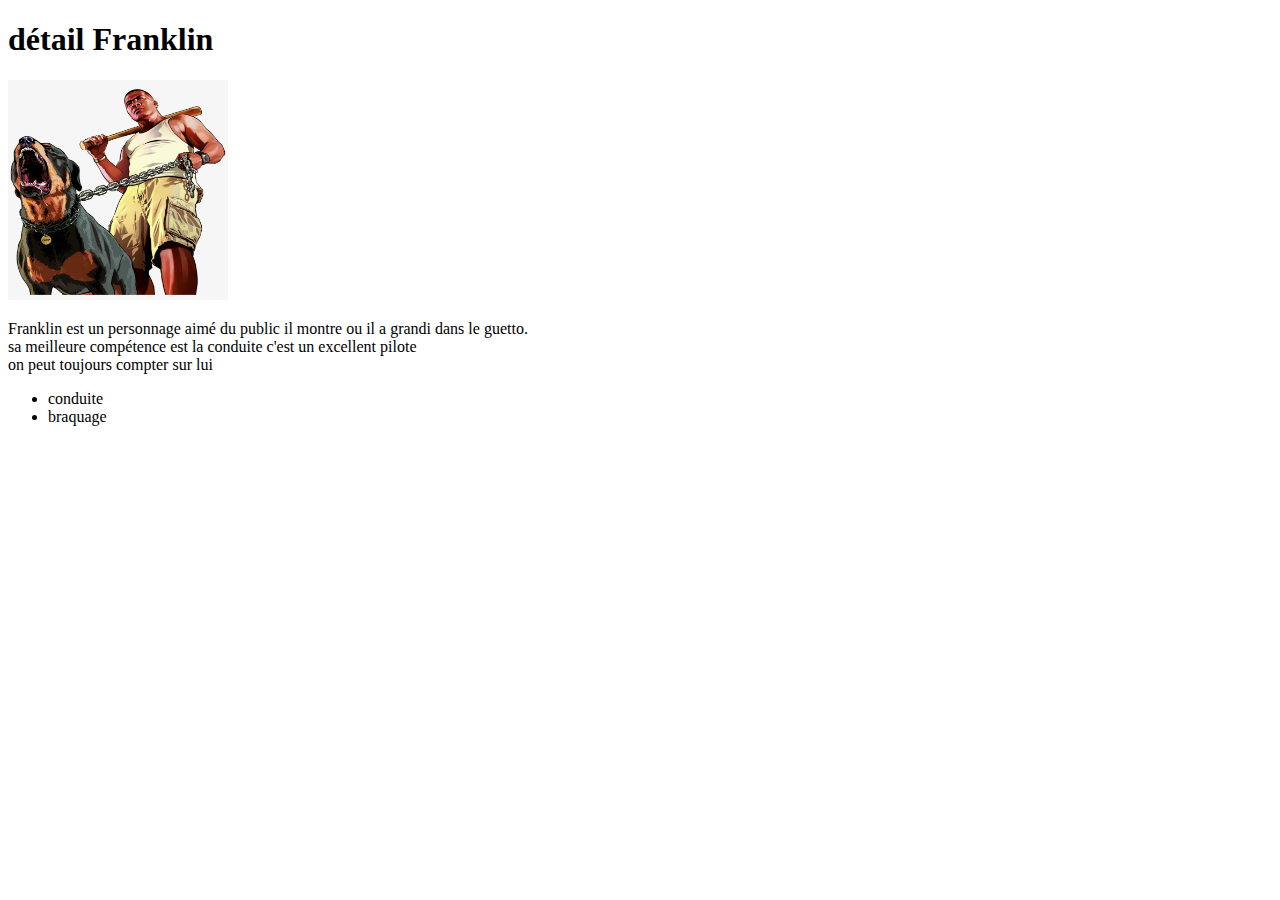
==== detail-franklin.html @ ccb747b6 "first commit" ====
<!DOCTYPE html>
<html lang="en">

<head>
    <meta charset="UTF-8">
    <meta name="viewport" content="width=device-width, initial-scale=1.0">
    <link rel="stylesheet" href="style.css">
    <title>Document</title>
</head>

<body>
    <h1>détail Franklin</h1>
    <img src="image/franklin.png">
    <p>Franklin est un personnage aimé du public il montre ou il a grandi dans le guetto.<br>
        sa meilleure compétence est la conduite c'est un excellent pilote<br>
        on peut toujours compter sur lui
    </p>
    <ul>
        <li>conduite</li>
        <li>braquage</li>
    </ul>
</body>

</html>
---- style.css ----
#title{
    color: green;
    text-align: center;
}


.error{
    color:blue
}

img{
    width: 220px;
    height: 220px;
}


.container-perso{
    text-align: center;
    
}

main{
    list-style-position:inside;
}

#personnage{
    text-align: center;
}

nav{
    display: block;
    text-align: center;
    list-style-position:inside;
}

#logo{
    position: absolute;
    width: 110px;
    height: 110px;
   right: 80px;
   top: 5px;
}
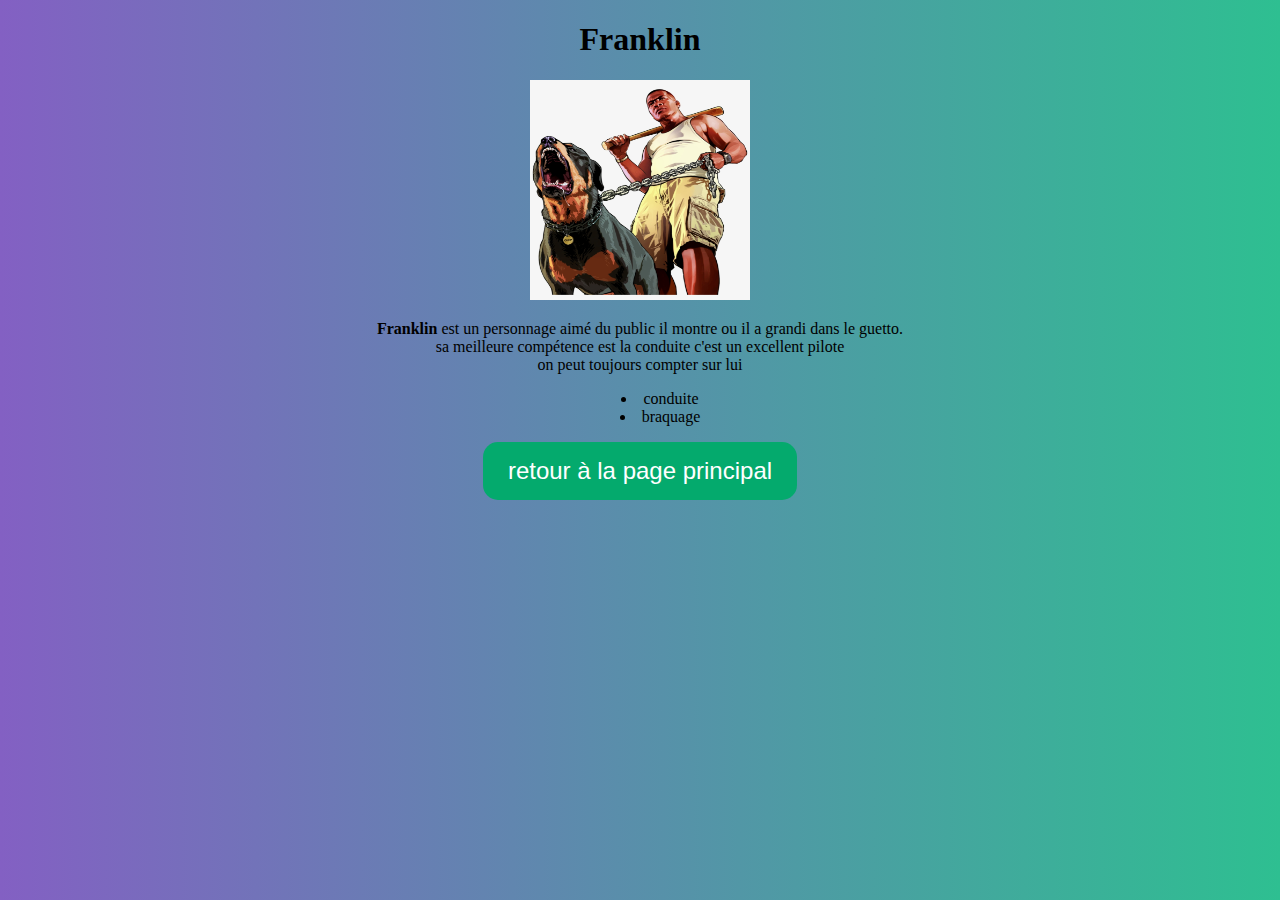
==== commit 1a76561b: "detail" ====
--- a/detail-franklin.html
+++ b/detail-franklin.html
@@ -4,21 +4,26 @@
 <head>
     <meta charset="UTF-8">
     <meta name="viewport" content="width=device-width, initial-scale=1.0">
-    <link rel="stylesheet" href="style.css">
+    <link rel="stylesheet" href="detail.css">
     <title>Document</title>
 </head>
 
 <body>
-    <h1>détail Franklin</h1>
-    <img src="image/franklin.png">
-    <p>Franklin est un personnage aimé du public il montre ou il a grandi dans le guetto.<br>
-        sa meilleure compétence est la conduite c'est un excellent pilote<br>
-        on peut toujours compter sur lui
-    </p>
-    <ul>
-        <li>conduite</li>
-        <li>braquage</li>
-    </ul>
+    <div class="perso">
+        <h1> Franklin</h1>
+        <img src="image/franklin.png">
+        <p><strong> Franklin</strong> est un personnage aimé du public il montre ou il a grandi dans le guetto.<br>
+            sa meilleure compétence est la conduite c'est un excellent pilote<br>
+            on peut toujours compter sur lui
+        </p>
+        <ul>
+            <li>conduite</li>
+            <li>braquage</li>
+        </ul>
+        <a href="index.html">
+            <button>retour à la page principal</button>
+        </a>
+    </div>
 </body>
 
 </html>--- a/detail.css
+++ b/detail.css
@@ -0,0 +1,30 @@
+.perso{
+   
+    text-align: center;
+    list-style-position: inside;
+    list-style-type: none
+}
+
+button {
+    display: inline-block;
+    padding: 15px 25px;
+    font-size: 24px;
+    cursor: pointer;
+    text-align: center;
+    text-decoration: none;
+    outline: none;
+    color: #fff;
+    background-color: #04AA6D;
+    border: none;
+    border-radius: 15px;
+
+}
+
+body {
+    background: linear-gradient(90deg, #8360c3, #2ebf91);
+}
+
+img {
+    width: 220px;
+    height: 220px;
+}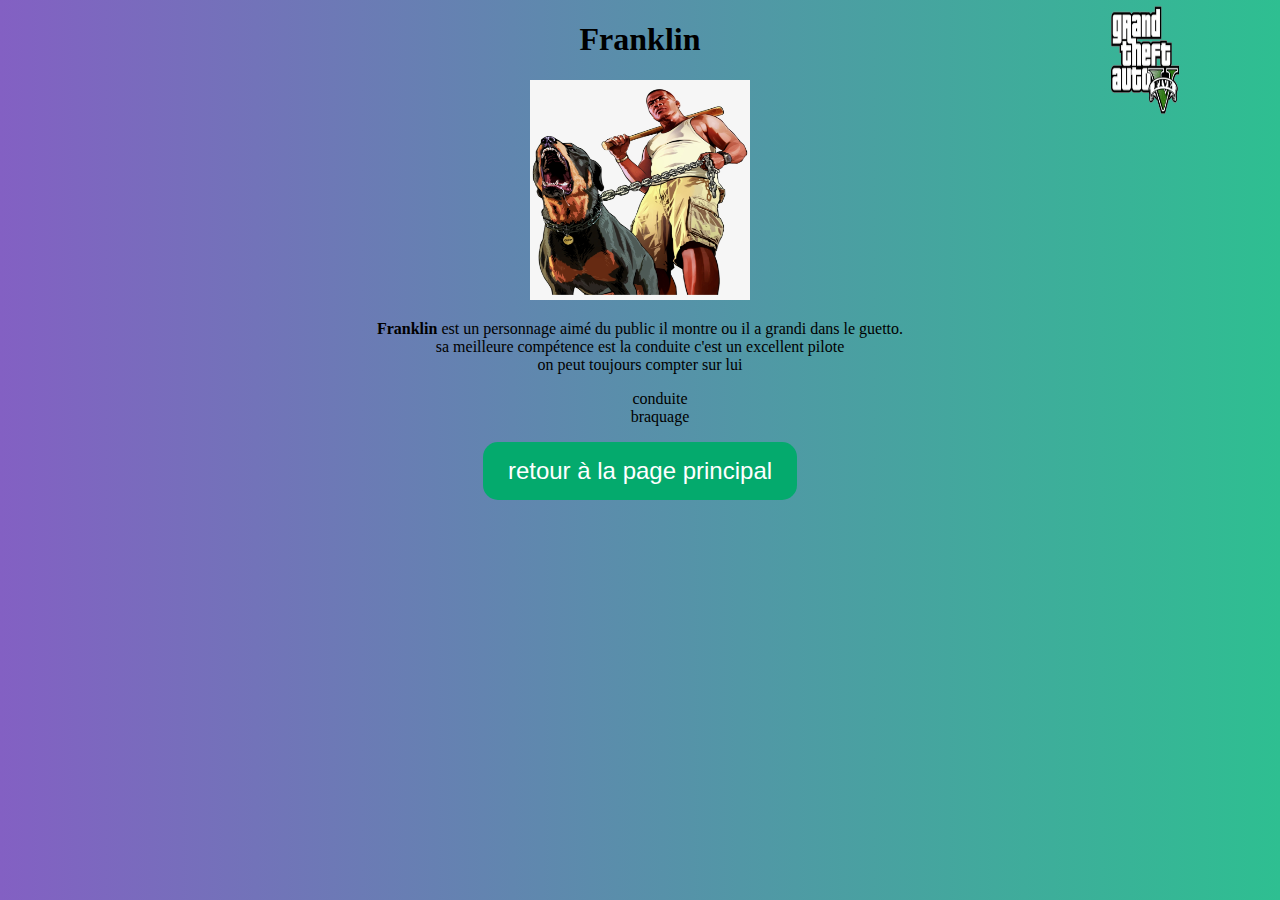
==== commit bc925ed0: "modif" ====
--- a/detail-franklin.html
+++ b/detail-franklin.html
@@ -9,6 +9,7 @@
 </head>
 
 <body>
+    <img src="image/Logo.png" id="logo">
     <div class="perso">
         <h1> Franklin</h1>
         <img src="image/franklin.png">
--- a/detail.css
+++ b/detail.css
@@ -1,8 +1,7 @@
 .perso{
    
     text-align: center;
-    list-style-position: inside;
-    list-style-type: none
+    
 }
 
 button {
@@ -27,4 +26,17 @@
 img {
     width: 220px;
     height: 220px;
+}
+
+li{
+    list-style-position: inside;
+    list-style-type: none
+}
+
+#logo {
+    position: absolute;
+    width: 110px;
+    height: 110px;
+    right: 80px;
+    top: 5px;
 }